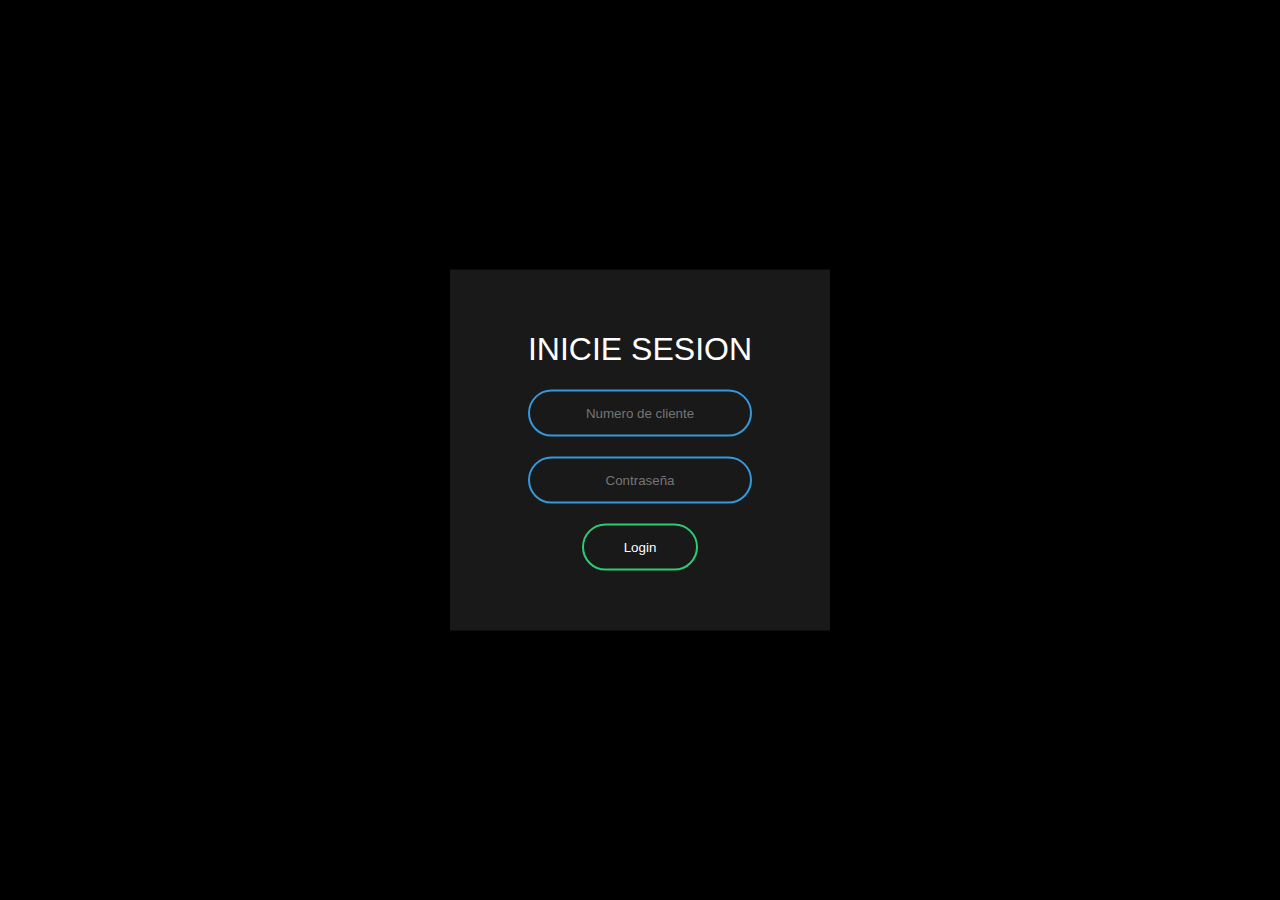
==== index.html @ 85e7b27c "cambio de nombrex2" ====
<!DOCTYPE html>
<html lang="en" dir="ltr">
  <head>
    <meta charset="utf-8">
    <title>Inicio de sesion</title>
    <link rel="stylesheet" href="fronts.css">
  </head>
  <body>

<form class="box" action="index.html" method="post">
  <h1>Inicie sesion</h1>
  <input type="text" name="" placeholder="Numero de cliente">
  <input type="password" name="" placeholder="Contraseña">
  <input type="submit" name="" value="Login">
</form>


  </body>
</html>
---- fronts.css ----
body{
    margin: 0;
    padding: 0;
    font-family: sans-serif;
    background: #000000;
  }
  .box{
    width: 300px;
    padding: 40px;
    position: absolute;
    top: 50%;
    left: 50%;
    transform: translate(-50%,-50%);
    background: #191919;
    text-align: center;
  }
  .box h1{
    color: white;
    text-transform: uppercase;
    font-weight: 500;
  }
  .box input[type = "text"],.box input[type = "password"]{
    border:0;
    background: none;
    display: block;
    margin: 20px auto;
    text-align: center;
    border: 2px solid #3498db;
    padding: 14px 10px;
    width: 200px;
    outline: none;
    color: white;
    border-radius: 24px;
    transition: 0.25s;
  }
  .box input[type = "text"]:focus,.box input[type = "password"]:focus{
    width: 280px;
    border-color: #2ecc71;
  }
  .box input[type = "submit"]{
    border:0;
    background: none;
    display: block;
    margin: 20px auto;
    text-align: center;
    border: 2px solid #2ecc71;
    padding: 14px 40px;
    outline: none;
    color: white;
    border-radius: 24px;
    transition: 0.25s;
    cursor: pointer;
  }
  .box input[type = "submit"]:hover{
    background: #2ecc71;
  }
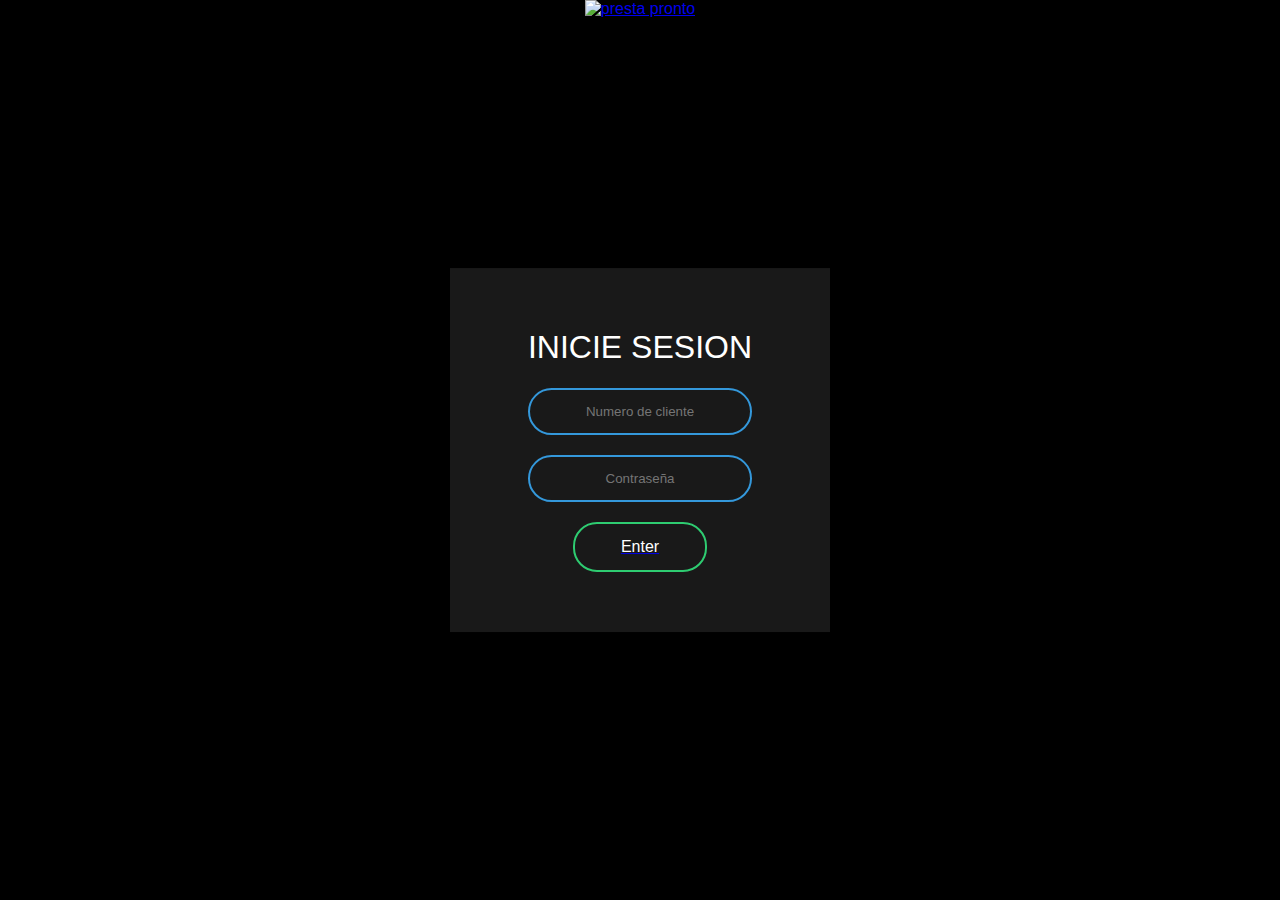
==== commit f3d43e1f: "toques finales" ====
--- a/index.html
+++ b/index.html
@@ -5,15 +5,22 @@
     <title>Inicio de sesion</title>
     <link rel="stylesheet" href="fronts.css">
   </head>
-  <body>
+<header>
+  <a href="https://www.presta-pronto.mx/">
+      <img src="https://www.presta-pronto.mx/img/header.jpg" alt="presta pronto">
+  </a>
+</header>
+<body>
 
 <form class="box" action="index.html" method="post">
   <h1>Inicie sesion</h1>
   <input type="text" name="" placeholder="Numero de cliente">
   <input type="password" name="" placeholder="Contraseña">
-  <input type="submit" name="" value="Login">
+  <a href="boostrap.html">
+    <div class="botonprov">Enter</div>
+  </a>
 </form>
 
 
-  </body>
+</body>
 </html>
--- a/fronts.css
+++ b/fronts.css
@@ -1,8 +1,11 @@
+header{
+    text-align: center;
+}
 body{
     margin: 0;
     padding: 0;
     font-family: sans-serif;
-    background: #000000;
+    background: rgb(0, 0, 0)
   }
   .box{
     width: 300px;
@@ -33,7 +36,7 @@
     border-radius: 24px;
     transition: 0.25s;
   }
-  .box input[type = "text"]:focus,.box input[type = "password"]:focus{
+  .box input[type = "text"]:focus,.box input[type = "password"]:focus,.botonprov:focus{
     width: 280px;
     border-color: #2ecc71;
   }
@@ -54,4 +57,23 @@
   .box input[type = "submit"]:hover{
     background: #2ecc71;
   }
+  .botonprov{
+    border:0;
+    background: none;
+    display: block;
+    margin: 20px auto;
+    text-align: center;
+    border: 2px solid #2ecc71;
+    padding: 14px 40px;
+    outline: none;
+    color: white;
+    border-radius: 24px;
+    transition: 0.25s;
+    cursor: pointer;
+    width: 50px;
+  }
+  .botonprov:hover{
+    background: #2ecc71;
+    width: 70px;
+  }
   